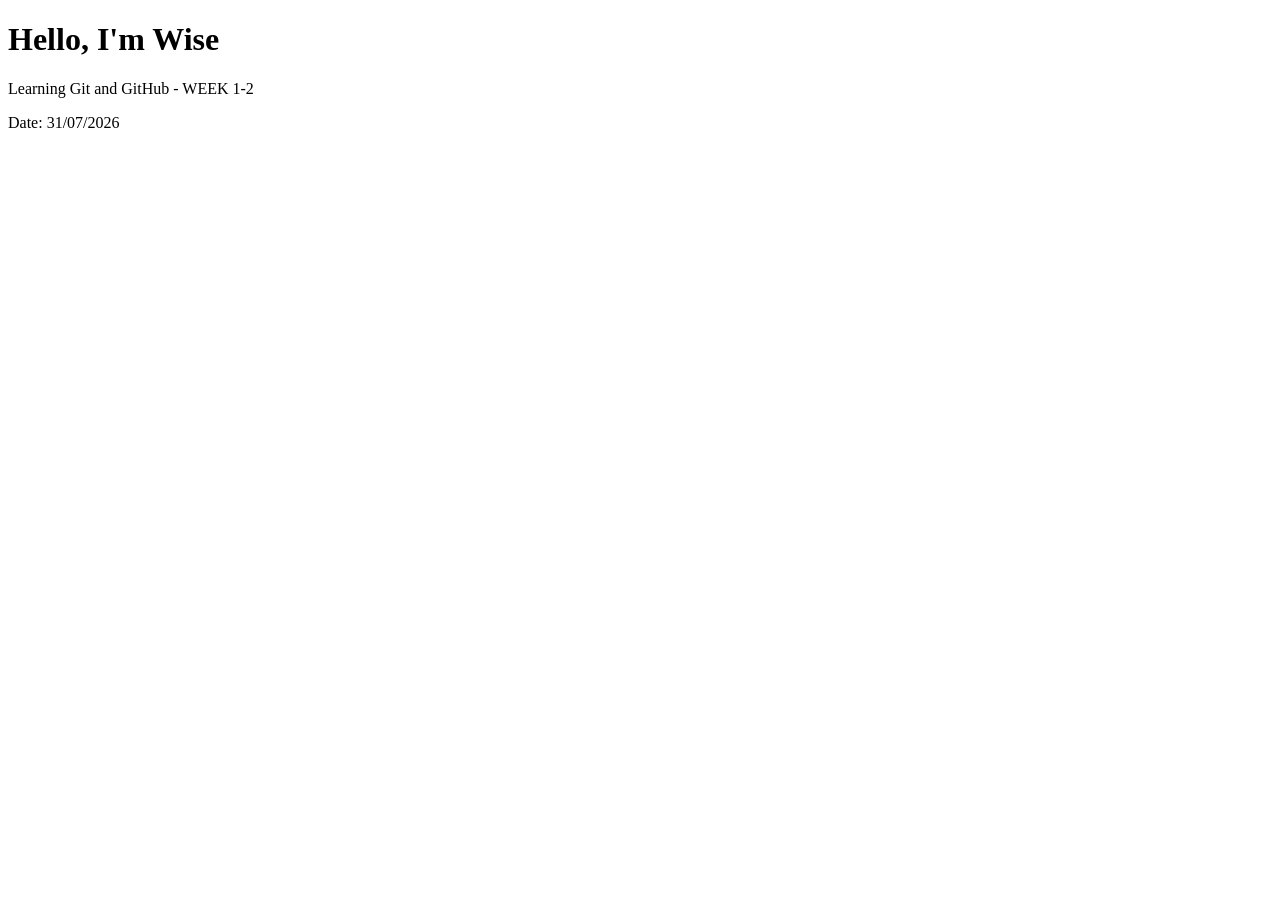
==== index.html @ 32b7b0c2 "Add index.html for GitHub Pages" ====
<!doctype html>
<html>
  <head>
    <title>My First Website</title>
  </head>
  <body>
    <h1>Hello, I'm Wise</h1>
    <p>Learning Git and GitHub - WEEK 1-2</p>
    <p>Date: 31/07/2026</p>
  </body>
</html>
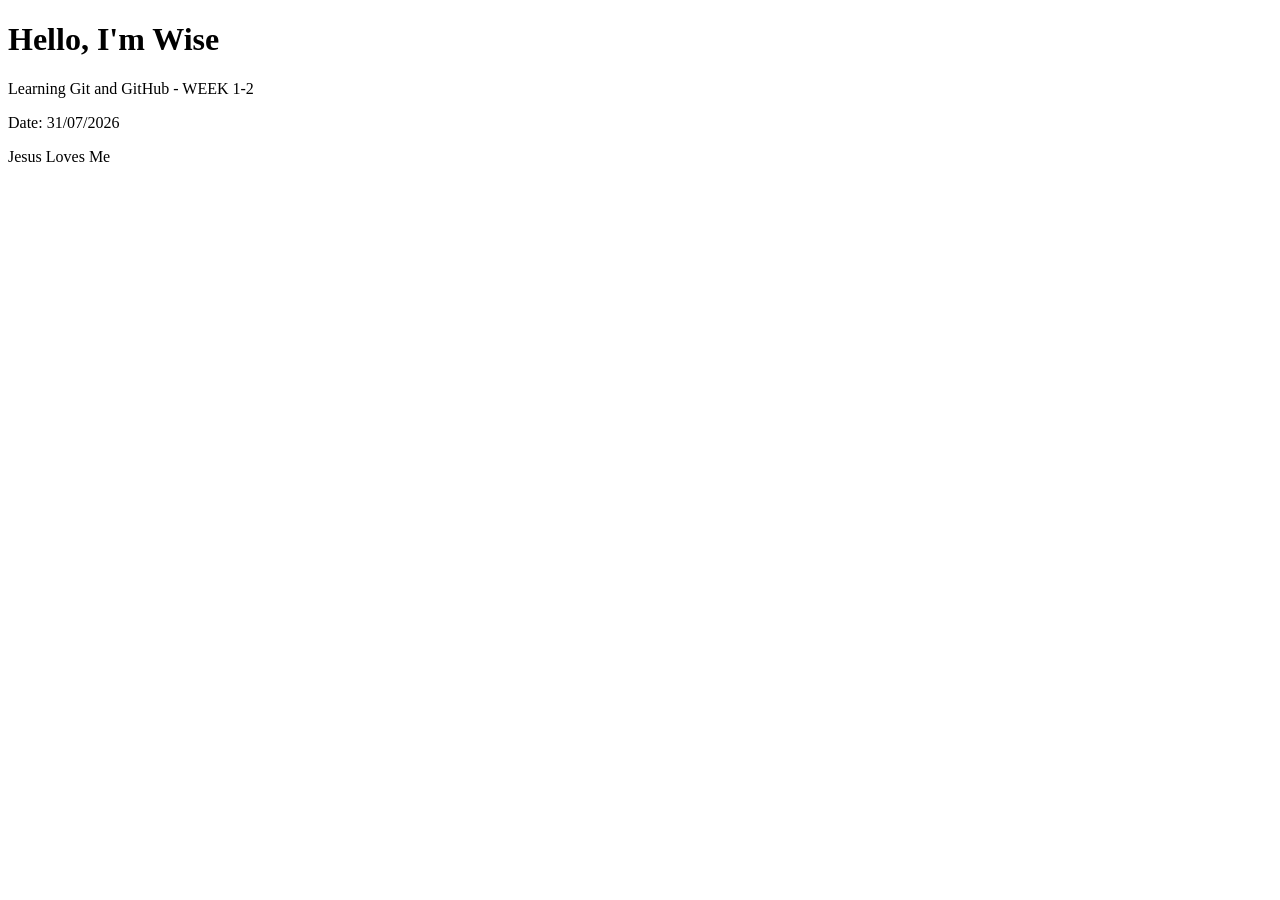
==== commit 08b5a432: "I added another paragraph" ====
--- a/index.html
+++ b/index.html
@@ -7,5 +7,6 @@
     <h1>Hello, I'm Wise</h1>
     <p>Learning Git and GitHub - WEEK 1-2</p>
     <p>Date: 31/07/2026</p>
+    <p>Jesus Loves Me</p>
   </body>
 </html>
